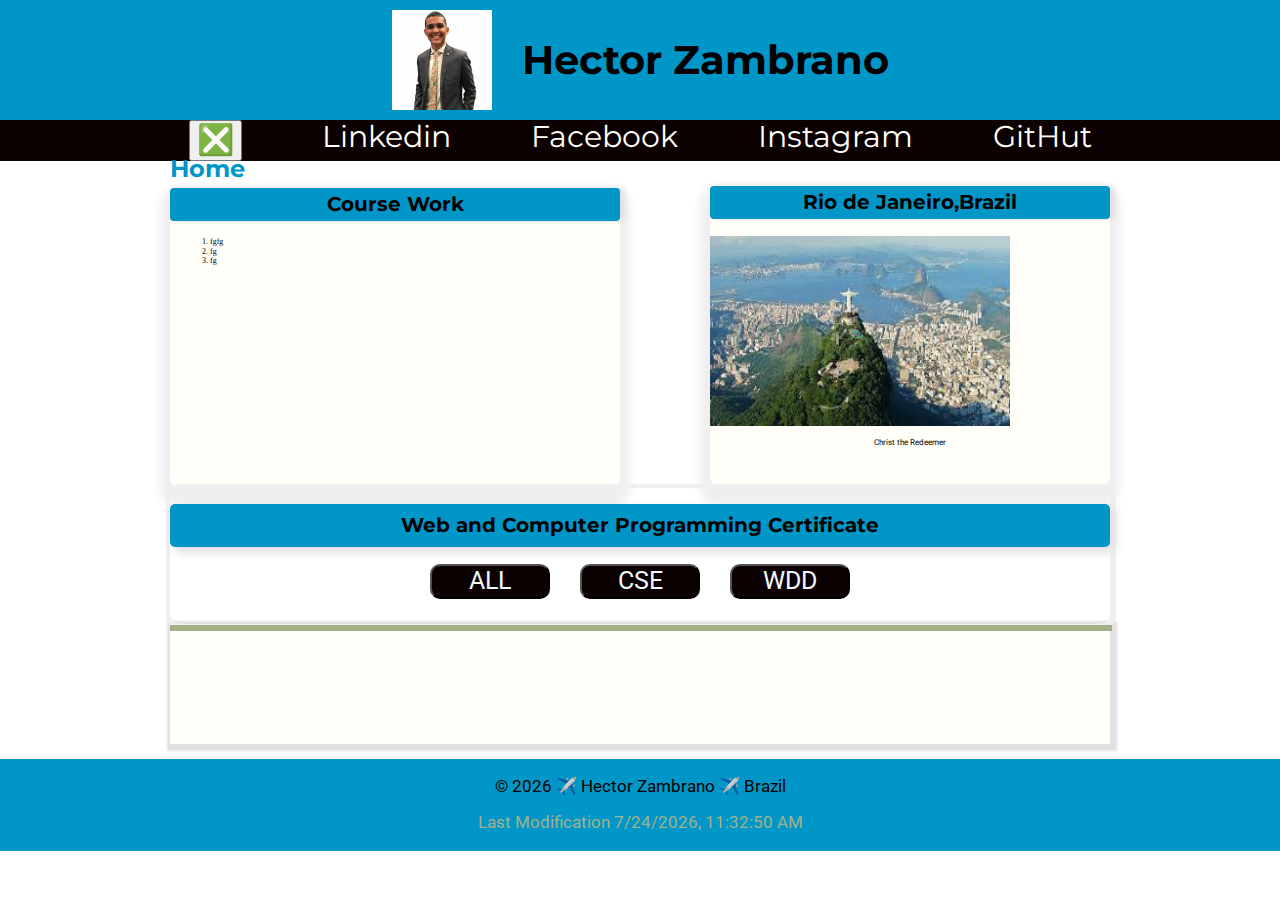
==== index.html @ ef1d5a19 "ddfdfdf" ====
<!DOCTYPE html>
<html lang="en">

<head>
  <meta charset="UTF-8">
  <meta name="viewport" content="width=device-width, initial-scale=1.0">
  <meta name="description" content="WDD 231 - Web Frontend 1. Course assignment portal for Hector Zambrano. Course offered by Brigham Young University - BYU, through Pathway Worldwide. Assignment portal links to all learning activities and project.">
  <meta name="author" content="Hector Zambrano">
  <title>Hector Zambrano - WDD 231 - Web Frontend 1</title>
  <link rel="stylesheet" href="./styles/larger.css">
  <link rel="stylesheet" href="./styles/normalize.css">
  <link rel="stylesheet" href="./styles/small.css">
</head>

<body>
  <header>
    <span id="header">
      <img id="profile" src="./images/profile.png" alt="">
      <h1 id="nome">Hector Zambrano</h1>
      <button class="menu">☰</button>
    </span>


    <nav class="nav">
      <button class="fechar">❎</button>
      <a class="nav" href="">Linkedin</a>
      <a href="">Facebook</a>
      <a href="">Instagram</a>
      <a href="">GitHut</a>
    </nav>
  </header>
  <main>
    <h1><span id="home">Home</span></h1>
    <div class="medio">
      <section>
        <div class="div1">
          <h2 id="h2inicio">Course Work</h2>
          <ol>
            <li>fgfg</li>
            <li>fg</li>
            <li>fg</li>
          </ol>
        </div>
      </section>
      <aside>
        <h2>Rio de Janeiro,Brazil</h2>
        <img id="fotomedio" src="./images/images.jpg" alt="">
        <p id="cris">Christ the Redeemer</p>
      </aside>
      <section id="test">
        <div class="div3">
          <h2 id="titulofinal">Web and Computer Programming Certificate</h2>
          <ul class="lista1">
            <li><button onclick="filtro" class="all">ALL</button></li>
            <li><button onclick="filtro" class="cse">CSE</button></li>
            <li><button onclick="filtro" class="wdd">WDD</button></li>
          </ul>
        </div>
        <span id="linea"></span>
        <div id="courses"></div>
    </div>
    </section>

  </main>
  <footer>
    <p> © <span id="mostrarAnoAtual"></span> ✈️ Hector Zambrano ✈️ Brazil</p>
    <p id="footertex">Last Modification <span id="lasti"></span></p>
  </footer>
  <script defer src="./scripts/course.js"></script>
  <script defer src="./scripts/date.js"></script>


</html>
---- styles/larger.css ----
@import url("https://fonts.googleapis.com/css2?family=Montserrat:ital,wght@0,100..900;1,100..900&family=Roboto:ital,wght@0,100;0,300;0,400;0,500;0,700;0,900;1,100;1,300;1,400;1,500;1,700;1,900&display=swap");
:root {
  --primary-color: #0096c7;
  --secondary-color: #a3b18a;
  --accent1-color: #fee440;
  --accent2-color: #fffef8;
  --heading-font: "montserrat", serif;
  --paragraph-font: "roboto", serif;
}
body {
  justify-items: center;
  position: relative;
}
#home {
  position: absolute;
  font-size: 3rem;
  color: var(--primary-color);
  top: 155px;
  font-family: var(--heading-font);
}
main {
  margin-top: 1.2rem;
}
#header {
  width: 1700px;
  padding: 10px;
  display: flex;
  gap: 30px;
  background-color: var(--primary-color);
  justify-content: center;
}

#nome {
  font-size: 40px;
  align-self: center;
  font-family: var(--heading-font);
}
#profile {
  max-width: 100px;
}
nav {
  display: flex;
  font-size: 30px;
  font-family: var(--heading-font);
  gap: 10rem;
  justify-content: center;
  background-color: rgb(11, 1, 1);
}
.menu {
  display: none;
}
nav a {
  color: var(--accent2-color);
  text-decoration: none;
}

#h2inicio {
  background-color: var(--primary-color);
  text-align: center;
  font-family: var(--heading-font);
  padding: 5px;
  font-size: 20px;
  border-radius: 4px;
  box-shadow: 5px 0px 5px 0px rgb(227, 225, 225);
}
.div1 {
  background-color: var(--accent2-color);
  height: 300px;
  width: 450px;
  border-radius: 10px;
  box-shadow: 0px 10px 10px 10px rgb(240, 238, 238);
}
.medio {
  display: grid;
  grid-template-columns: 1fr 1fr;
}
aside {
  grid-column: 2;
  background-color: var(--accent2-color);
  justify-items: center;
  margin-top: 15px;
  width: 400px;
  height: 300px;
  border-radius: 10px;
  margin-left: 70px;
  box-shadow: 0px 10px 10px 10px rgb(240, 238, 238);
}
aside h2 {
  background-color: var(--primary-color);
  width: 390px;
  font-size: 20px;
  text-align: center;
  font-family: var(--heading-font);
  margin-top: 0;
  padding: 5px;
  border-radius: 4px;
  box-shadow: 5px 0px 5px 0px rgb(227, 225, 225);
}

#fotomedio {
  width: 300px;
  height: 190px;
}
#cris {
  margin-top: 10px;
  font-family: var(--paragraph-font);
}
.div3 {
  grid-column: 0/3;
  display: grid;
  margin-bottom: 0px;
  position: relative;
  border-radius: 10px;
  box-shadow: 1px 1px 1px 5px rgb(240, 238, 238);
}
#titulofinal {
  text-align: center;
  background-color: var(--primary-color);
  font-family: var(--heading-font);
  padding: 10px;
  font-size: 20px;
  box-shadow: 5px 5px 8px 1px rgb(227, 225, 225);
  border-radius: 5px;
}
#test {
  grid-column: 1/3;
}
ul {
  display: flex;
  list-style: none;
}
.lista1 {
  justify-content: center;
  gap: 30px;
  font-size: 25px;
  padding: 0;
  margin-top: 0;
}
.all {
  background-color: rgb(11, 1, 1);
  width: 120px;
  border-radius: 10px;
  font-family: var(--paragraph-font);
  text-decoration: none;
  color: aliceblue;
}

.cse {
  background-color: rgb(11, 1, 1);
  width: 120px;
  border-radius: 10px;
  font-family: var(--paragraph-font);
  text-decoration: none;
  color: aliceblue;
}

.wdd {
  background-color: rgb(11, 1, 1);
  width: 120px;
  border-radius: 10px;
  font-family: var(--paragraph-font);
  text-decoration: none;
  color: aliceblue;
}
#courses {
  display: grid;
  grid-template-rows: 1fr 1fr;
  margin-top: 0px;
  height: 120px;
  background-color: var(--accent2-color);
  box-shadow: 2px 2px 2px 5px rgb(227, 225, 225);
}
.lista2 {
  display: flex;
  justify-content: space-around;
  margin-top: 40px;
}

.allfinal {
  padding: 10px;
  width: 100px;
  gap: 10px;
  font-size: 20px;
  font-family: var(--paragraph-font);
  background-color: brown;
  border-radius: 10px;
  text-align: center;

  justify-items: space-between;
}
.csefinal {
  padding: 10px;
  width: 100px;
  gap: 10px;
  font-size: 20px;
  font-family: var(--paragraph-font);
  background-color: brown;
  border-radius: 10px;
  text-align: center;
  justify-items: space-between;
}
.wddfinal {
  padding: 10px;
  width: 100px;
  gap: 10px;
  font-size: 20px;
  font-family: var(--paragraph-font);
  background-color: brown;
  text-align: center;
  border-radius: 10px;
  justify-items: space-between;
}
.completed {
  background-color: green;
}
html {
  font-size: 50%;
  box-sizing: border-box;
}

footer {
  background-color: var(--primary-color);
  width: 100%;
  margin-top: 15px;
  text-align: center;
  padding-top: 1px;
  padding-bottom: 1px;
  font-size: 17px;
  font-family: var(--paragraph-font);
}
#footertex {
  color: var(--secondary-color);
}
#linea {
  width: 942px;
  position: absolute;
  height: 6px;
  bottom: 220px;
  background-color: var(--secondary-color);
}

/* Houver */

nav :hover {
  color: var(--primary-color);
}
li :hover {
  background-color: var(--primary-color);
}
/* @media */
---- styles/small.css ----
/* For small screen */
@media screen and (max-width: 600px) {
  body {
    max-width: 360px;
    align-items: center;
    position: relative;
  }

  #header {
    width: 360px;
    padding: 0px;
    gap: 0px;
    justify-content: flex-start;
  }
  #home {
    position: absolute;
    font-size: 2rem;
    top: 50px;
    left: 8px;
  }

  #nome {
    font-size: 20px;
    margin-left: 60px;
  }
  #profile {
    margin-left: 0px;
    max-width: 40px;
  }
  nav {
    display: none;
    font-size: 10px;
    gap: 5px;
    justify-content: center;
    background-color: rgb(11, 1, 1);
  }

  .div1 {
    justify-items: center;
    margin-top: 5px;
    grid-row: 2;
    width: 360px;
    height: auto;
    border-radius: 10px;
    box-shadow: 0px 0px 0px 0px rgb(240, 238, 238);
  }
  #h2inicio {
    width: 300px;
    margin: 0px;
    padding: 3px;
    font-size: 10px;
    border-radius: 4px;
  }
  .medio {
    display: grid;
    grid-template-columns: 1fr;
    grid-template-rows: repeat(1fr, 5);
  }
  aside {
    flex-direction: column;
    grid-row: 2;
    grid-column: 1;
    justify-items: center;
    margin-top: 0px;
    width: 360px;
    height: auto;
    margin-left: 0px;
    box-shadow: 0px 0px 0px 0px;
  }
  aside h2 {
    width: 300px;
    font-size: 10px;
    text-align: center;
    padding: 5px;
  }

  #fotomedio {
    width: 80px;
    height: 80px;
  }
  .div3 {
    grid-column: 1;
    width: 360px;
    height: auto;
    justify-items: center;
    margin-bottom: 0px;
    position: relative;
    border-radius: 10px;
    box-shadow: 0px 0px 0px 0px rgb(240, 238, 238);
  }
  #titulofinal {
    text-align: center;
    padding: 5px;
    width: 300px;
    font-size: 10px;
    box-shadow: 0px 0px 0px 0px rgb(227, 225, 225);
    border-radius: 5px;
  }
  #test {
    grid-column: 1;
  }

  .lista1 {
    width: 40px;
    justify-content: center;
    gap: 10px;
    font-size: 15px;
    padding: 0;
    margin-top: 8px;
  }
  .all,
  .cse,
  .wdd {
    width: 100px;
  }
  #courses {
    grid-template-rows: 1fr;
    width: 360px;
    height: auto;
    box-shadow: 0px 0px 0px 0px rgb(227, 225, 225);
  }
  .lista2 {
    display: grid;
    grid-template-columns: 1fr;

    grid-column: 1;
    margin-top: 0px;
    gap: 10px;
    margin: 0px;
  }

  .allfinal {
    padding: 2px;
    width: 280px;
    font-size: 15px;
    text-align: center;
    margin: 0px;
  }
  .csefinal {
    padding: 2px;
    width: 280px;
    font-size: 15px;
  }
  .wddfinal {
    padding: 2px;
    width: 280px;
    font-size: 15px;
  }

  footer {
    width: 360px;
    height: auto;
    margin-top: 0;
    text-align: center;
    padding-top: 0px;
    padding-bottom: 0px;
    font-size: 17px;
  }

  #linea {
    width: 360px;
    position: absolute;
    height: 2px;
    top: 340px;
    background-color: var(--secondary-color);
  }

  .menu {
    display: block;
    font-size: 3rem;
    left: 200px;
    background-color: var(--primary-color);
    border: none;
    position: absolute;
    left: 326px;
    top: 10px;
  }
  .fechar {
    background-color: rgb(11, 1, 1);
    font-size: 2rem;
    padding: 0px;
    margin: 0px;
    border: none;
    color: var(--primary-color);
    position: absolute;
    left: 337px;
    top: 52px;
  }
}
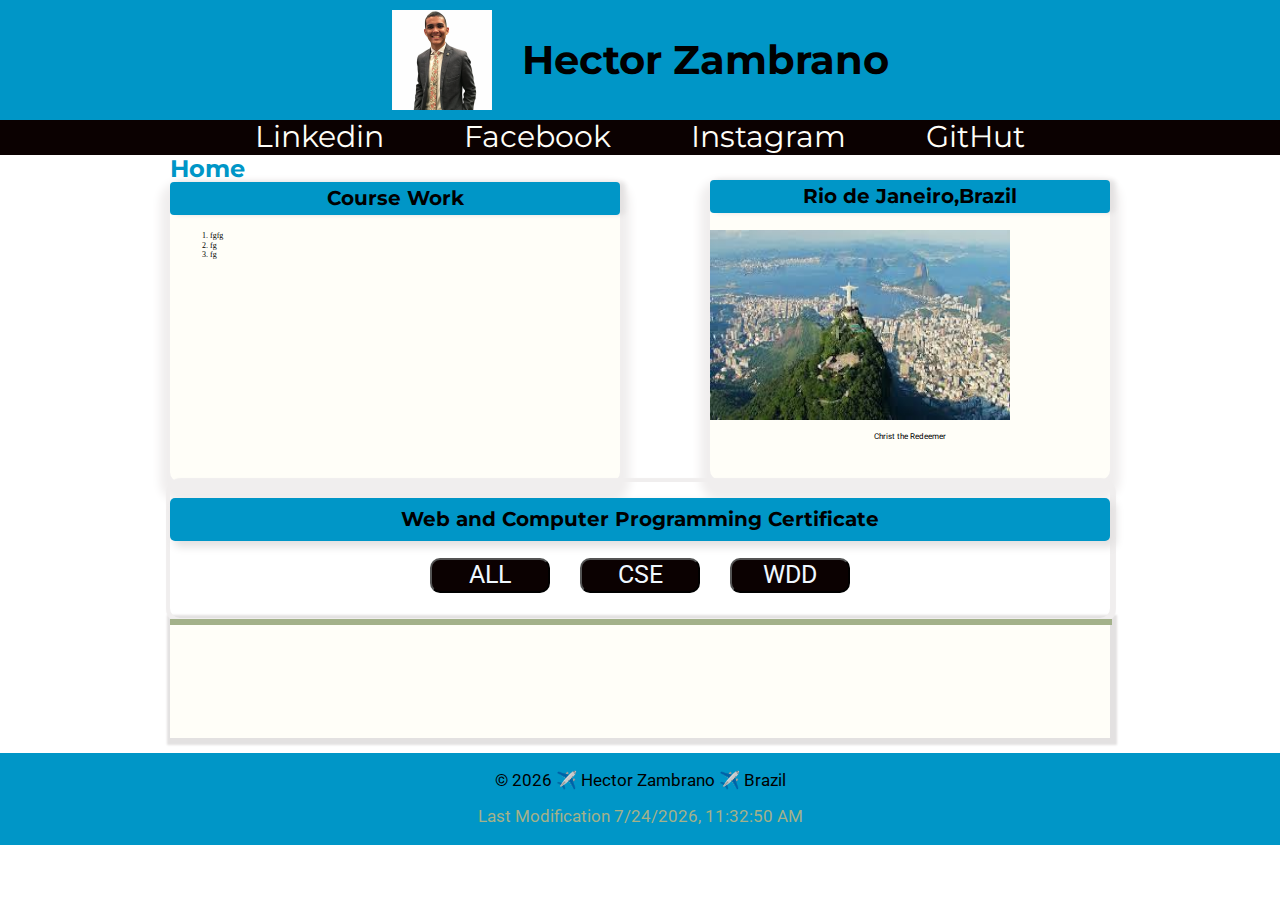
==== commit 505b4354: "dfd" ====
--- a/index.html
+++ b/index.html
@@ -14,6 +14,7 @@
 
 <body>
   <header>
+
     <span id="header">
       <img id="profile" src="./images/profile.png" alt="">
       <h1 id="nome">Hector Zambrano</h1>
@@ -58,8 +59,9 @@
         </div>
         <span id="linea"></span>
         <div id="courses"></div>
+      </section>
     </div>
-    </section>
+
 
   </main>
   <footer>
--- a/styles/larger.css
+++ b/styles/larger.css
@@ -53,7 +53,9 @@
   color: var(--accent2-color);
   text-decoration: none;
 }
-
+.fechar {
+  display: none;
+}
 #h2inicio {
   background-color: var(--primary-color);
   text-align: center;
@@ -106,7 +108,7 @@
   font-family: var(--paragraph-font);
 }
 .div3 {
-  grid-column: 0/3;
+  grid-column: 1/3;
   display: grid;
   margin-bottom: 0px;
   position: relative;
@@ -185,8 +187,6 @@
   background-color: brown;
   border-radius: 10px;
   text-align: center;
-
-  justify-items: space-between;
 }
 .csefinal {
   padding: 10px;
@@ -197,7 +197,6 @@
   background-color: brown;
   border-radius: 10px;
   text-align: center;
-  justify-items: space-between;
 }
 .wddfinal {
   padding: 10px;
@@ -208,7 +207,6 @@
   background-color: brown;
   text-align: center;
   border-radius: 10px;
-  justify-items: space-between;
 }
 .completed {
   background-color: green;
--- a/styles/small.css
+++ b/styles/small.css
@@ -54,7 +54,6 @@
   .medio {
     display: grid;
     grid-template-columns: 1fr;
-    grid-template-rows: repeat(1fr, 5);
   }
   aside {
     flex-direction: column;
@@ -176,6 +175,7 @@
     top: 10px;
   }
   .fechar {
+    display: block;
     background-color: rgb(11, 1, 1);
     font-size: 2rem;
     padding: 0px;
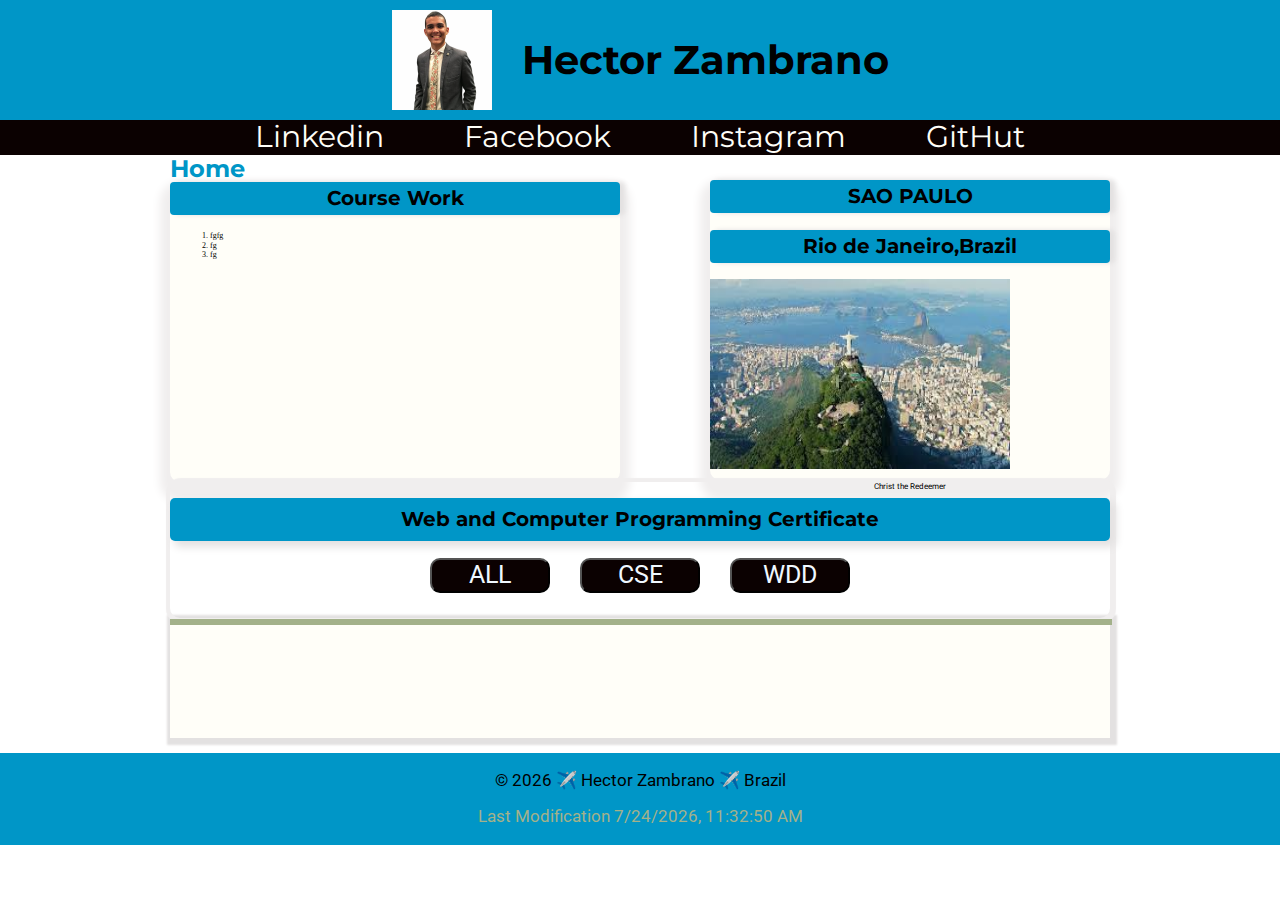
==== commit 3ad7f8fa: "fix" ====
--- a/index.html
+++ b/index.html
@@ -44,6 +44,7 @@
         </div>
       </section>
       <aside>
+        <h2>SAO PAULO</h2>
         <h2>Rio de Janeiro,Brazil</h2>
         <img id="fotomedio" src="./images/images.jpg" alt="">
         <p id="cris">Christ the Redeemer</p>
